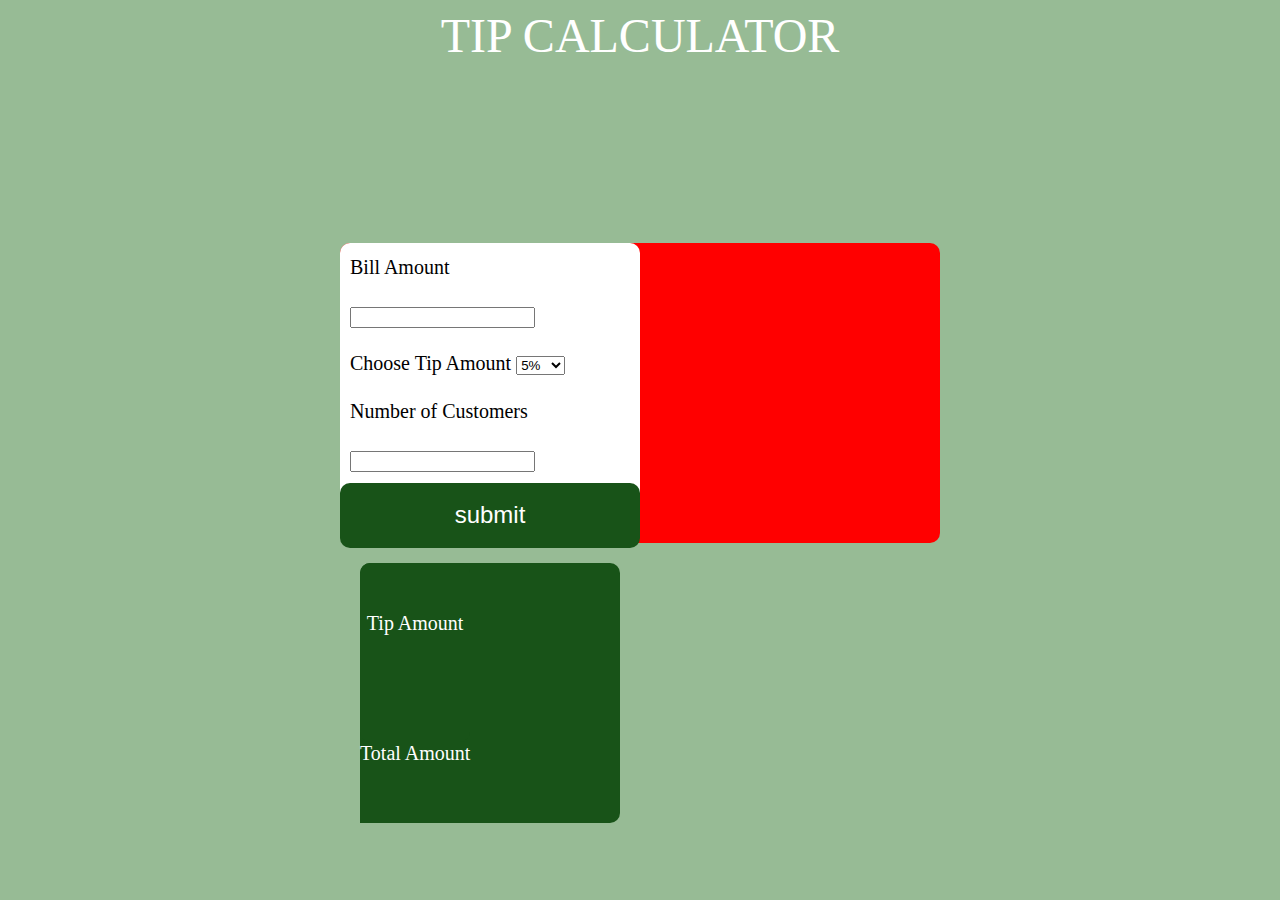
==== index.html @ 5623a935 "Just the css" ====
<!DOCTYPE html>
<html lang="en">
<head>
    <link rel = "stylesheet" href = "style.css">
    <meta charset="UTF-8">
    <meta http-equiv="X-UA-Compatible" content="IE=edge">
    <meta name="viewport" content="width=device-width, initial-scale=1.0">
    <title>Tip Calculator</title>
</head>
<body>
    TIP CALCULATOR

    <div id = "calculator-body">
        <form action = "app.js" method = "post" id="calculator">
        <div id = "calculator-form">
            <div id = "bill-amount">
            <label for = "billAmount">Bill Amount</label>
            <input type = "text" name = "billAmount" id = "billAmount">
            </div>
            <div id = "choose-tip-amount">
            <label for = "chooseAmount">Choose Tip Amount</label>
            <select name="tipMenu" id="tipMenu">
                <option value="fivePercent">5%</option>
                <option value="tenPercent">10%</option>
                <option value="fifteenPercent">15%</option>
                <option value="twentyPercent">20%</option>
                <option value="fiftyPercent">50%</option>
              </select>
             </div>
            <div id = "number-of-customers">
            <label for = "numberCustomers">Number of Customers</label>
            <input type = "text" name = "numberCustomers" id = "numberCustomers">
            </div>
            <div id = "submit-button">
            <input type="submit" value = "submit" id = "submit">	
            </div>
        </div>
        
        <div id = "calculator-display">
            <div id = "tip-amount">
                Tip Amount
            </div>
            <div id = "total-amount">
                Total Amount
            </div>
        </div>
        
        </form>
    </div>
    
</body>
<script src = "app.js"></script>
</html>
---- style.css ----
body {
    background-color: rgb(151, 187, 149);
    display: grid;
    justify-content: center;
    color: white;
    text-align: center;
    font-size: 48px;
}

#calculator-body {
    margin-top: 20vh;
    width: 600px;
    height: 300px;
    background-color: red;
    border-radius: 10px;
    /* look here down should go back to grid */
    display: grid;
    grid-template-columns: 1fr 1fr;
    justify-content: center;
}

#calculator-form {
    background-color: white;
    border-radius: 10px;
    width: 300px;
    height: 300px;
    line-height: 100%;
    display:grid;
}

#bill-amount {
    text-align: left;
    color: black;
    font-size: 20px;
    margin-left: 10px;
    margin-right: 10px;
}

#choose-tip-amount {
    text-align: left;
    color: black;
    font-size: 20px;
    margin-left: 10px;
    margin-right: 10px;
}

#number-of-customers {
    text-align: left;
    color: black;
    font-size: 20px;
    margin-left: 10px;
    margin-right: 10px;

}

#submit-button {
    width: 300px;
    background-color: rgb(24, 83, 24);
    color: red;
    border-radius: 10px;
    text-decoration: none;
    justify-content: center;
}

#submit {
    background-color: rgb(24, 83, 24);
    margin-bottom: 2vh;
    border: none;
    color: white;
    font-size: 24px;
}


#calculator-display {
    background-color: rgb(24, 83, 24);
    display: grid;
    border-radius: 10px;
    justify-content: left;
    width: 50%;
    margin-left: 20px;
    margin-top: 20px;
    width: 260px;
    height: 260px;

}

#tip-amount {
    background-color: rgb(24, 83, 24);
    border-radius: 10px;
    color: white;
    font-size: 20px;
    margin: 0px;
    padding: 0px;
    line-height: 600%;


}

#total-amount {
    background-color: rgb(24, 83, 24);
    color: white;
    font-size: 20px;
    margin: 0px;
    padding: 0px;


}
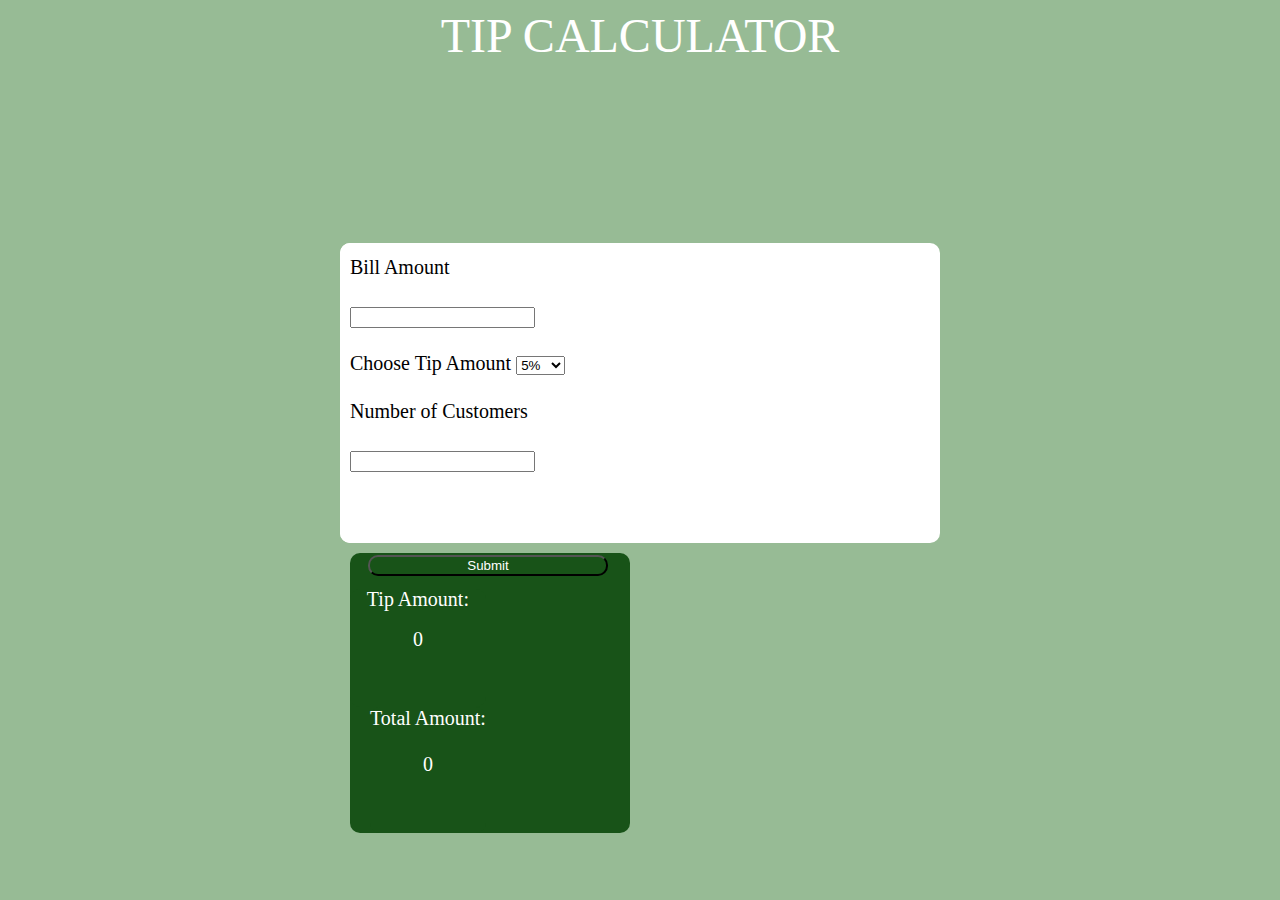
==== commit 8a9222f2: "nothing broke come HTML" ====
--- a/index.html
+++ b/index.html
@@ -1,22 +1,24 @@
 <!DOCTYPE html>
 <html lang="en">
 <head>
-    <link rel = "stylesheet" href = "style.css">
+    <link rel = "stylesheet" href = "playground.css">
     <meta charset="UTF-8">
     <meta http-equiv="X-UA-Compatible" content="IE=edge">
     <meta name="viewport" content="width=device-width, initial-scale=1.0">
-    <title>Tip Calculator</title>
+    <title>Playground</title>
 </head>
 <body>
     TIP CALCULATOR
+        <form action = "app.js" method = "post" id="calculator">
 
     <div id = "calculator-body">
-        <form action = "app.js" method = "post" id="calculator">
+        <!-- <form action = "app.js" method = "post" id="calculator"> -->
         <div id = "calculator-form">
             <div id = "bill-amount">
             <label for = "billAmount">Bill Amount</label>
             <input type = "text" name = "billAmount" id = "billAmount">
             </div>
+
             <div id = "choose-tip-amount">
             <label for = "chooseAmount">Choose Tip Amount</label>
             <select name="tipMenu" id="tipMenu">
@@ -27,27 +29,30 @@
                 <option value="fiftyPercent">50%</option>
               </select>
              </div>
+
             <div id = "number-of-customers">
             <label for = "numberCustomers">Number of Customers</label>
             <input type = "text" name = "numberCustomers" id = "numberCustomers">
             </div>
-            <div id = "submit-button">
-            <input type="submit" value = "submit" id = "submit">	
+
+            <button id = "submit-button">Submit</button>
+            	
             </div>
+
         </div>
         
         <div id = "calculator-display">
             <div id = "tip-amount">
-                Tip Amount
+                Tip Amount:<br><br><span id = "tip-amount-number">0</span>
             </div>
             <div id = "total-amount">
-                Total Amount
+                Total Amount:<br><br><span id = "total-amount-number">0</span>
             </div>
         </div>
         
-        </form>
+    <!-- </form> -->
     </div>
-    
+    </form>
 </body>
 <script src = "app.js"></script>
 </html>--- a/playground.css
+++ b/playground.css
@@ -0,0 +1,120 @@
+body {
+    background-color: rgb(151, 187, 149);
+    display: grid;
+    justify-content: center;
+    color: white;
+    text-align: center;
+    font-size: 48px;
+}
+
+#calculator-body {
+    margin-top: 20vh;
+    width: 600px;
+    height: 300px;
+    background-color: white;
+    border-radius: 10px;
+    display: grid;
+    grid-template-columns: 1fr 1fr;
+    grid-template-rows: 1fr;
+    justify-content: space-between;
+}
+
+#calculator-form {
+    background-color: white;
+    grid-row-start:1;
+    grid-row-end:1;
+    grid-column-start: 1;
+    grid-column-end: 2;
+    border-radius: 10px;
+    width: 300px;
+    height: 300px;
+    line-height: 100%;
+    display:grid;
+}
+
+#bill-amount {
+    text-align: left;
+    color: black;
+    font-size: 20px;
+    margin-left: 10px;
+    margin-right: 10px;
+}
+
+#choose-tip-amount {
+    text-align: left;
+    color: black;
+    font-size: 20px;
+    margin-left: 10px;
+    margin-right: 10px;
+}
+
+#number-of-customers {
+    text-align: left;
+    color: black;
+    font-size: 20px;
+    margin-left: 10px;
+    margin-right: 10px;
+
+}
+
+#submit-button {
+    width: 240px;
+    background-color: rgb(24, 83, 24);
+    color: white;
+    border-radius: 10px;
+    text-decoration: none;
+    justify-content: center;
+    margin-left: 28px;
+    margin-bottom:10px;
+    margin-top: 8vh;
+}
+
+#submit {
+    background-color: rgb(24, 83, 24);
+    margin-bottom: 2vh;
+    border: none;
+    color: white;
+    font-size: 24px;
+}
+
+
+#calculator-display {
+    background-color: rgb(24, 83, 24);
+    grid-row-start: 1;
+    grid-row-end: 1;
+    grid-column-start: 2;
+    grid-column-end:2;
+    display: grid;
+    border-radius: 10px;
+    justify-content: left;
+    /* width: 50%; */
+    margin-left: 10px;
+    margin-top: 10px;
+    width: 280px;
+    height: 280px;
+
+}
+
+#tip-amount {
+    background-color: rgb(24, 83, 24);
+    border-radius: 10px;
+    color: white;
+    font-size: 20px;
+    margin-left: 0px;
+    padding: 0px;
+    margin-top: 4vh;
+    line-height: 100%;
+
+
+}
+
+#total-amount {
+    background-color: rgb(24, 83, 24);
+    color: white;
+    font-size: 20px;
+    border-radius: 10px;
+    margin-left: 20px;
+    padding: 0px;
+
+
+}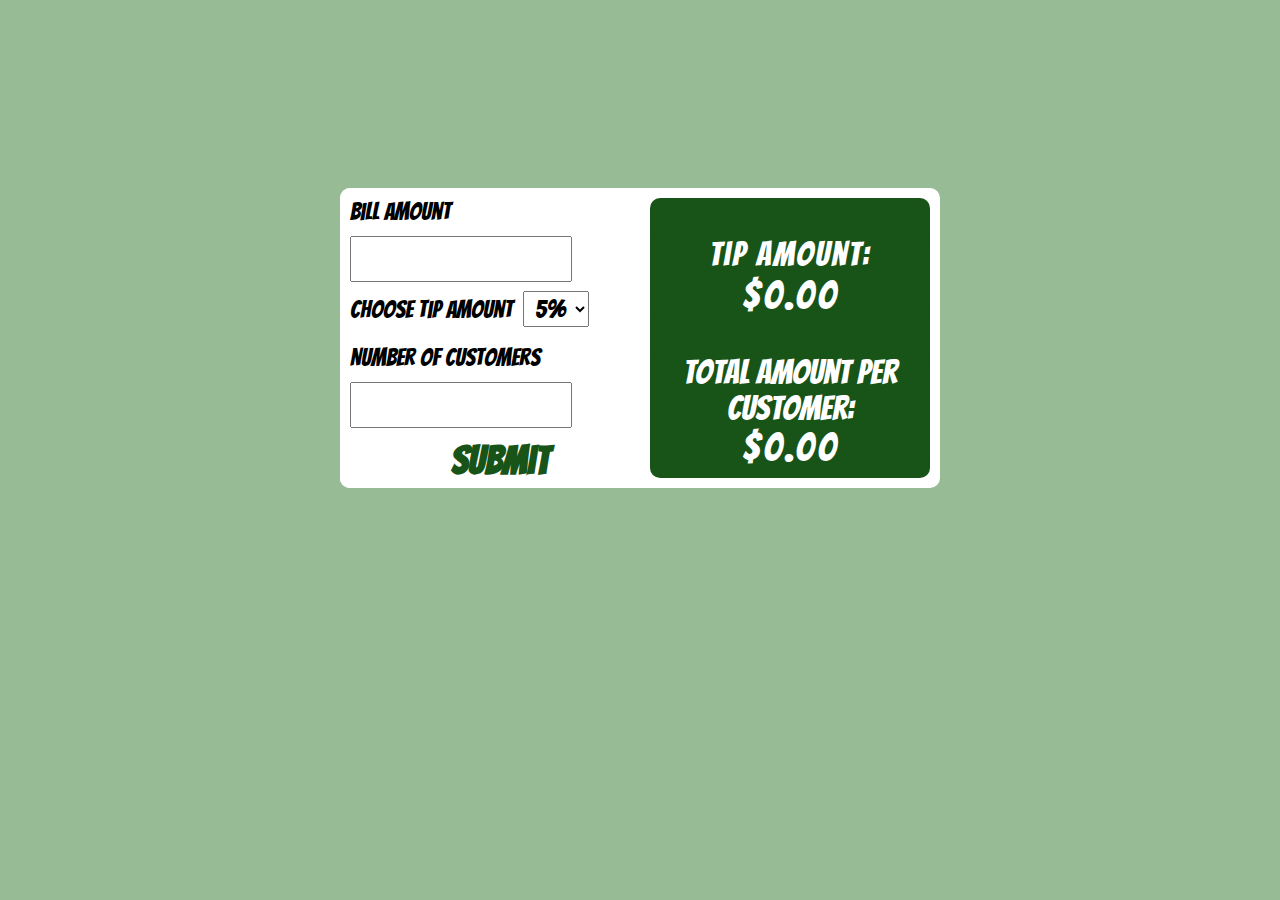
==== commit bb391a8c: "done for now. maybe some font fixes." ====
--- a/index.html
+++ b/index.html
@@ -5,28 +5,28 @@
     <meta charset="UTF-8">
     <meta http-equiv="X-UA-Compatible" content="IE=edge">
     <meta name="viewport" content="width=device-width, initial-scale=1.0">
+    <link href="https://fonts.googleapis.com/css2?family=Bangers&display=swap" rel="stylesheet">
     <title>Playground</title>
 </head>
 <body>
-    TIP CALCULATOR
-        <form action = "app.js" method = "post" id="calculator">
+        <form>
 
     <div id = "calculator-body">
         <!-- <form action = "app.js" method = "post" id="calculator"> -->
         <div id = "calculator-form">
             <div id = "bill-amount">
             <label for = "billAmount">Bill Amount</label>
-            <input type = "text" name = "billAmount" id = "billAmount">
+            <input type = "text" name = "billAmount" id = "billAmount" >
             </div>
 
             <div id = "choose-tip-amount">
-            <label for = "chooseAmount">Choose Tip Amount</label>
+            <label for = "chooseAmount">Choose Tip Amount</label>&nbsp; 
             <select name="tipMenu" id="tipMenu">
-                <option value="fivePercent">5%</option>
-                <option value="tenPercent">10%</option>
-                <option value="fifteenPercent">15%</option>
-                <option value="twentyPercent">20%</option>
-                <option value="fiftyPercent">50%</option>
+                <option value="5">5%</option>
+                <option value="10">10%</option>
+                <option value="15">15%</option>
+                <option value="20">20%</option>
+                <option value="50">50%</option>
               </select>
              </div>
 
@@ -35,20 +35,21 @@
             <input type = "text" name = "numberCustomers" id = "numberCustomers">
             </div>
 
-            <button id = "submit-button">Submit</button>
+            <button class = "button submit" form = calculator value = submit>Submit</button>
             	
             </div>
 
-        </div>
+        <!-- </div> -->
         
         <div id = "calculator-display">
             <div id = "tip-amount">
-                Tip Amount:<br><br><span id = "tip-amount-number">0</span>
+                Tip Amount:<br><span id = "tip-amount-number">$0.00</span>
             </div>
             <div id = "total-amount">
-                Total Amount:<br><br><span id = "total-amount-number">0</span>
+                Total Amount Per Customer:<br><span id = "total-amount-number">$0.00</span>
             </div>
         </div>
+        
         
     <!-- </form> -->
     </div>
--- a/playground.css
+++ b/playground.css
@@ -1,11 +1,15 @@
 body {
+    background-image: url("https://static.vecteezy.com/system/resources/previews/002/308/996/original/dollar-seamless-pattern-money-dollar-pattern-for-fabric-baby-clothes-background-textile-wrapping-paper-and-other-decoration-illustration-free-vector.jpg");
+    background-size: stretch;
     background-color: rgb(151, 187, 149);
-    display: grid;
+    font-family: 'Bangers', cursive;
+    display: flex;
     justify-content: center;
     color: white;
     text-align: center;
     font-size: 48px;
 }
+
 
 #calculator-body {
     margin-top: 20vh;
@@ -13,80 +17,88 @@
     height: 300px;
     background-color: white;
     border-radius: 10px;
-    display: grid;
-    grid-template-columns: 1fr 1fr;
-    grid-template-rows: 1fr;
-    justify-content: space-between;
+    display: flex;
+    justify-content: left;
 }
 
 #calculator-form {
     background-color: white;
-    grid-row-start:1;
-    grid-row-end:1;
-    grid-column-start: 1;
-    grid-column-end: 2;
+    display:flex;
+    flex-direction: column;
+    align-items: left;
     border-radius: 10px;
     width: 300px;
     height: 300px;
     line-height: 100%;
-    display:grid;
 }
 
 #bill-amount {
     text-align: left;
     color: black;
-    font-size: 20px;
+    font-size: 24px;
     margin-left: 10px;
     margin-right: 10px;
+}
+
+#bill-amount input{
+    height: 40px;
+    font-size: 30px;
+    width:214px;
+    font-family: inherit;
 }
 
 #choose-tip-amount {
     text-align: left;
     color: black;
-    font-size: 20px;
+    font-size: 24px;
     margin-left: 10px;
     margin-right: 10px;
+}
+
+#tipMenu{
+    font-family: inherit;
+    text-align: center;
+    height: 36px;
+    font-size:25px;
 }
 
 #number-of-customers {
     text-align: left;
     color: black;
-    font-size: 20px;
+    font-size: 24px;
     margin-left: 10px;
     margin-right: 10px;
 
 }
 
-#submit-button {
-    width: 240px;
-    background-color: rgb(24, 83, 24);
-    color: white;
-    border-radius: 10px;
-    text-decoration: none;
-    justify-content: center;
-    margin-left: 28px;
-    margin-bottom:10px;
-    margin-top: 8vh;
+#number-of-customers input{
+    height: 40px;
+    font-family: inherit;
+    font-size: 30px;
+    width: 214px;
 }
 
-#submit {
-    background-color: rgb(24, 83, 24);
-    margin-bottom: 2vh;
+
+
+.submit {
+    background-color: white;
+    margin-bottom: 0vh;
     border: none;
-    color: white;
-    font-size: 24px;
+    border-radius: 10px;
+    color: rgb(24, 83, 24);
+    font-weight: bold;
+    font-family: inherit;
+    font-size: 40px;
+    width:320px;
+    height: 100px;
 }
 
 
 #calculator-display {
     background-color: rgb(24, 83, 24);
-    grid-row-start: 1;
-    grid-row-end: 1;
-    grid-column-start: 2;
-    grid-column-end:2;
-    display: grid;
+    
     border-radius: 10px;
-    justify-content: left;
+    justify-content: center;
     /* width: 50%; */
     margin-left: 10px;
     margin-top: 10px;
@@ -99,11 +111,13 @@
     background-color: rgb(24, 83, 24);
     border-radius: 10px;
     color: white;
-    font-size: 20px;
-    margin-left: 0px;
+    font-size: 34px;
     padding: 0px;
     margin-top: 4vh;
-    line-height: 100%;
+    line-height: 120%;
+    text-align: center;
+    letter-spacing: 2px;
+    
 
 
 }
@@ -111,10 +125,19 @@
 #total-amount {
     background-color: rgb(24, 83, 24);
     color: white;
-    font-size: 20px;
+    font-size: 34px;
     border-radius: 10px;
-    margin-left: 20px;
     padding: 0px;
+    margin-top: 4vh;
+    line-height: 120%
+    letter-spacing: 2px;
 
-
+}
+#tip-amount-number{
+    font-size: 40px;
+    letter-spacing: 3px;
+}
+#total-amount-number{
+    font-size: 40px;
+    letter-spacing: 3px;
 }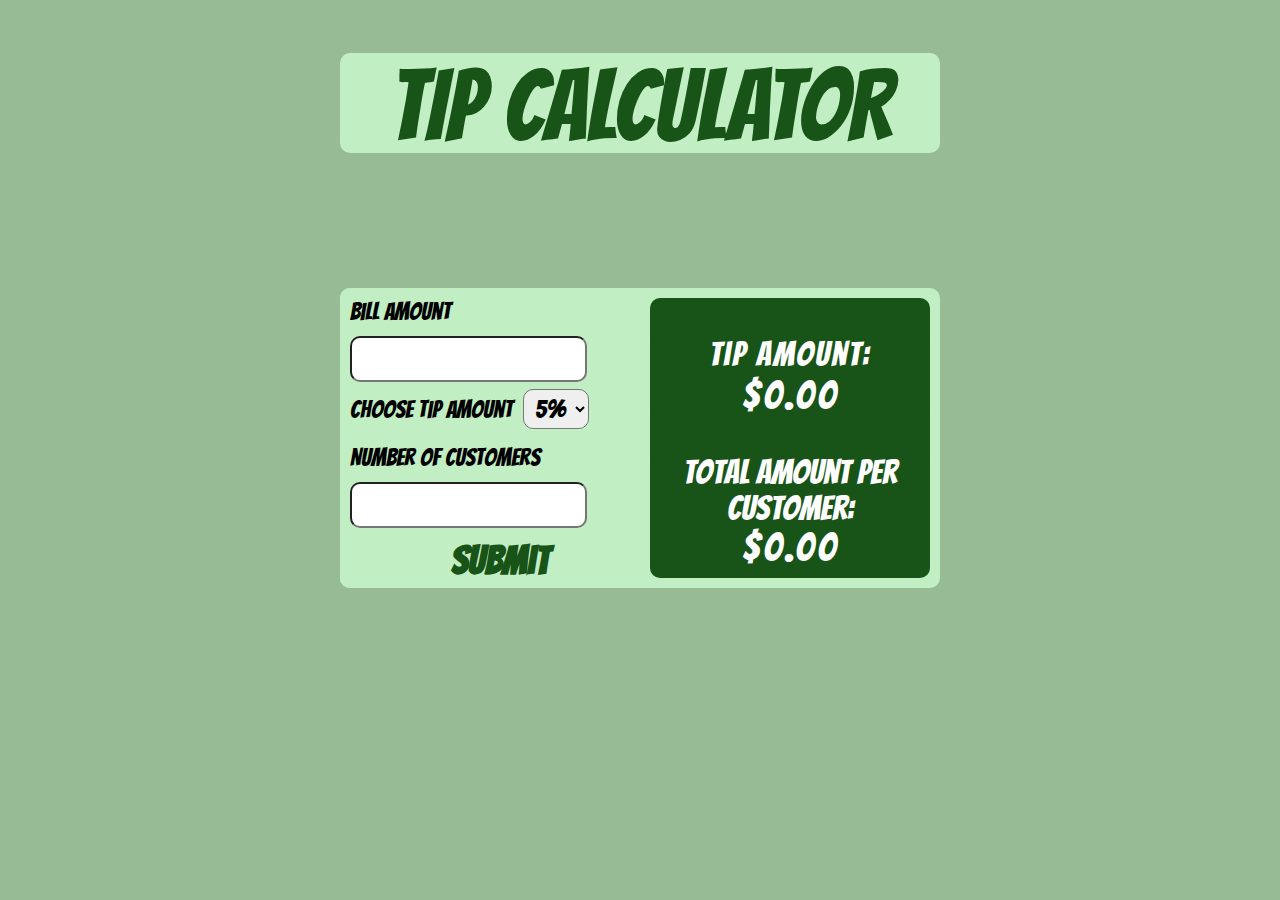
==== commit 02e9ddd7: "tidy up" ====
--- a/index.html
+++ b/index.html
@@ -6,10 +6,11 @@
     <meta http-equiv="X-UA-Compatible" content="IE=edge">
     <meta name="viewport" content="width=device-width, initial-scale=1.0">
     <link href="https://fonts.googleapis.com/css2?family=Bangers&display=swap" rel="stylesheet">
-    <title>Playground</title>
+    <title>Tip Calculator</title>
 </head>
 <body>
-        <form>
+    <header>TIP CALCULATOR</header>
+    <form>
 
     <div id = "calculator-body">
         <!-- <form action = "app.js" method = "post" id="calculator"> -->
--- a/playground.css
+++ b/playground.css
@@ -3,26 +3,36 @@
     background-size: stretch;
     background-color: rgb(151, 187, 149);
     font-family: 'Bangers', cursive;
-    display: flex;
+    display: grid;
     justify-content: center;
     color: white;
     text-align: center;
     font-size: 48px;
 }
 
-
+header{
+display: grid;
+justify-content: center;
+background-color: rgb(194, 238, 195);
+color:rgb(24, 83, 24);
+font-size: 100px;
+height: 100px;
+border-radius: 10px;
+margin-top: 5vh;
+    
+}
 #calculator-body {
-    margin-top: 20vh;
+    margin-top: 15vh;
     width: 600px;
     height: 300px;
-    background-color: white;
+    background-color: rgb(194, 238, 195);
     border-radius: 10px;
     display: flex;
     justify-content: left;
 }
 
 #calculator-form {
-    background-color: white;
+    background-color: rgb(194, 238, 195);
     display:flex;
     flex-direction: column;
     align-items: left;
@@ -43,8 +53,9 @@
 #bill-amount input{
     height: 40px;
     font-size: 30px;
-    width:214px;
+    width:229px;
     font-family: inherit;
+    border-radius: 10px;
 }
 
 #choose-tip-amount {
@@ -58,8 +69,9 @@
 #tipMenu{
     font-family: inherit;
     text-align: center;
-    height: 36px;
+    height: 40px;
     font-size:25px;
+    border-radius: 10px;
 }
 
 #number-of-customers {
@@ -75,13 +87,14 @@
     height: 40px;
     font-family: inherit;
     font-size: 30px;
-    width: 214px;
+    width: 229px;
+    border-radius: 10px;
 }
 
 
 
 .submit {
-    background-color: white;
+    background-color: rgb(194, 238, 195);
     margin-bottom: 0vh;
     border: none;
     border-radius: 10px;
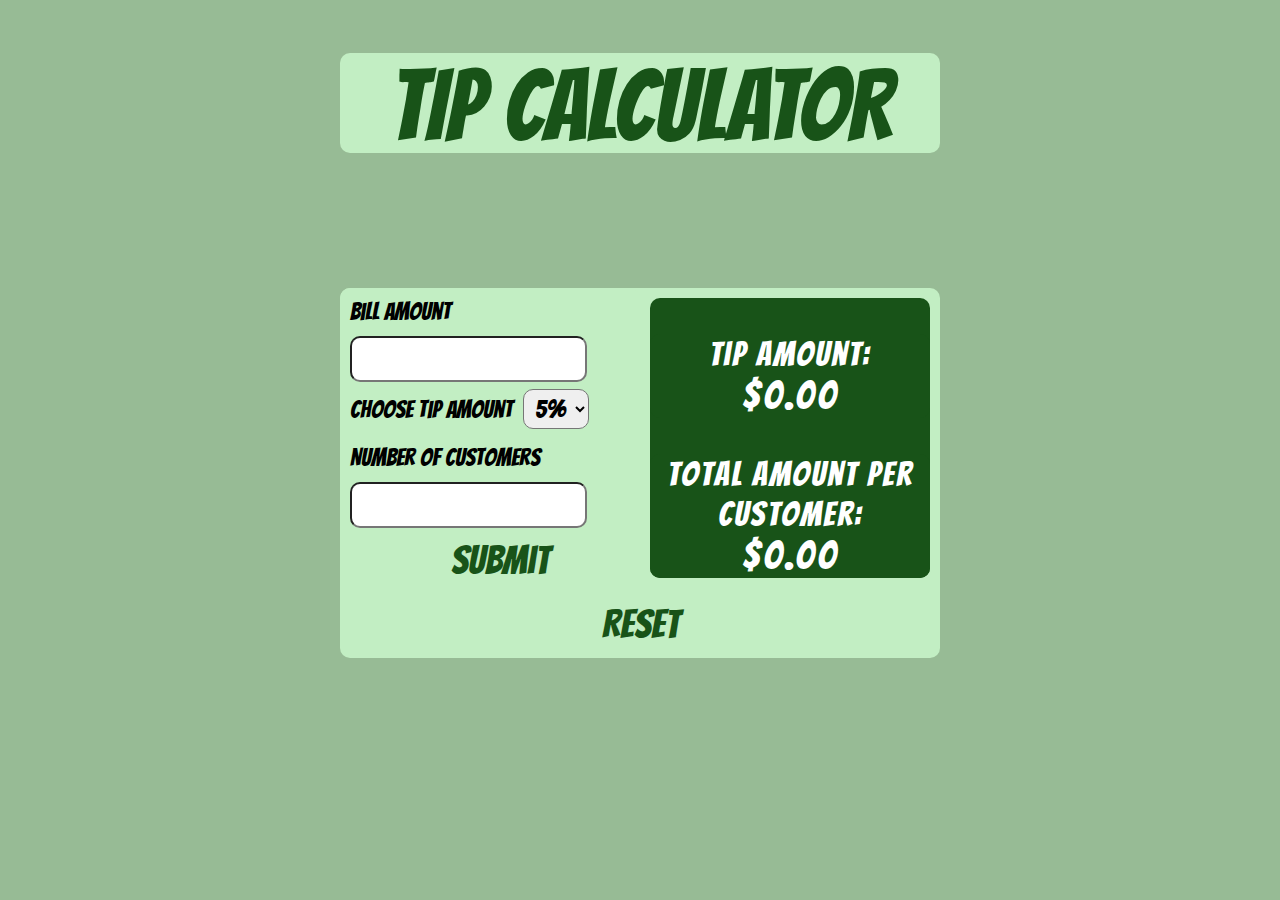
==== commit b7e24a4a: "finally done" ====
--- a/index.html
+++ b/index.html
@@ -51,9 +51,11 @@
             </div>
         </div>
         
-        
+
     <!-- </form> -->
     </div>
+    <button class = "button reset" form = calculator value = reset>Reset</button>
+
     </form>
 </body>
 <script src = "app.js"></script>
--- a/playground.css
+++ b/playground.css
@@ -26,7 +26,7 @@
     width: 600px;
     height: 300px;
     background-color: rgb(194, 238, 195);
-    border-radius: 10px;
+    border-radius: 10px 10px 0px 0px;
     display: flex;
     justify-content: left;
 }
@@ -97,15 +97,27 @@
     background-color: rgb(194, 238, 195);
     margin-bottom: 0vh;
     border: none;
-    border-radius: 10px;
+    /* border-radius: 10px; */
     color: rgb(24, 83, 24);
-    font-weight: bold;
     font-family: inherit;
     font-size: 40px;
     width:320px;
     height: 100px;
 }
 
+.reset {
+    display: grid;
+    background-color: rgb(194, 238, 195);
+    margin-top: 0vh;
+    padding-top: 15px;
+    border: none;
+    border-radius: 0px 0px 10px 10px;
+    color: rgb(24, 83, 24);
+    font-family: inherit;
+    font-size: 40px;
+    width:600px;
+    height: 70px;
+}
 
 #calculator-display {
     background-color: rgb(24, 83, 24);
@@ -142,7 +154,7 @@
     border-radius: 10px;
     padding: 0px;
     margin-top: 4vh;
-    line-height: 120%
+    line-height: 120%;
     letter-spacing: 2px;
 
 }
